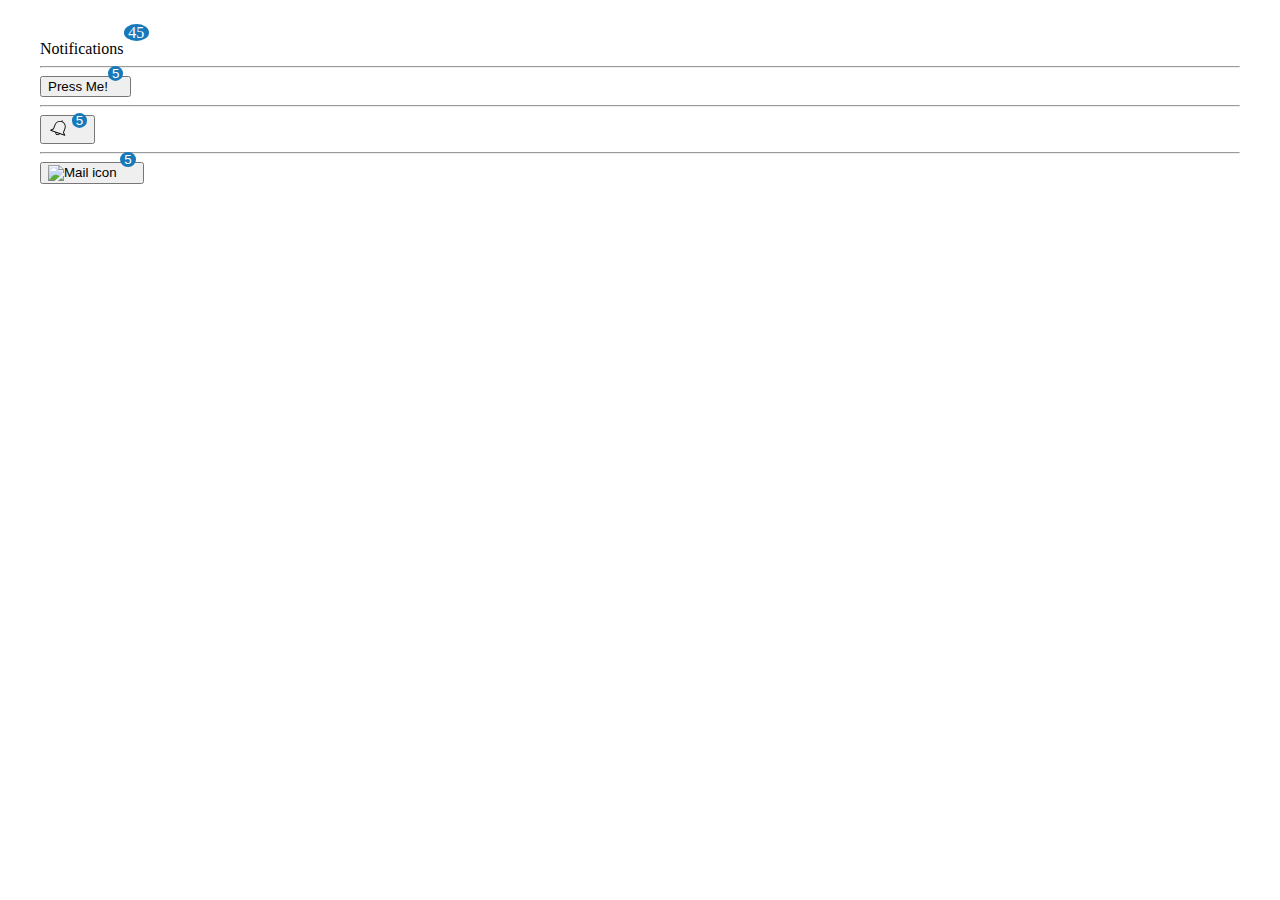
==== Components/CO01/israel-laguan/index.html @ 4f1ee635 "feat: Solve CO01  On branch master  Changes to be committed: 	modified:   Components/CO01/CHALLENGE." ====
<!DOCTYPE html>
<html lang="en">
  <head>
    <meta charset="UTF-8" />
    <meta name="viewport" content="width=device-width, initial-scale=1.0" />
    <title>Badges</title>
    <link
      rel="stylesheet"
      href="https://cdn.jsdelivr.net/npm/modern-css-reset/dist/reset.min.css"
    />
    <style>
      .container {
        padding: 2em;
        max-width: 1200px;
      }

      [data-badge]::after {
        content: attr(data-badge);
        border-radius: 50%;
        background: #1779ba;
        color: #fefefe;
        padding: 0 0.3em;
        top: -1em;
        left: auto;
        position: relative;
      }

      [data-badge^="-"]:after,
      [data-badge="0"]:after,
      [data-badge=""]:after {
        display: none;
      }
    </style>
  </head>
  <body>
    <div class="container">
      <span data-badge="45">Notifications</span>
      <hr />
      <button>
        <span data-badge="5">Press Me!</span>
      </button>
      <hr />
      <button data-badge="5">
        <svg width="20px" class="svg-icon" viewBox="0 0 20 20">
          <path
            d="M14.38,3.467l0.232-0.633c0.086-0.226-0.031-0.477-0.264-0.559c-0.229-0.081-0.48,0.033-0.562,0.262l-0.234,0.631C10.695,2.38,7.648,3.89,6.616,6.689l-1.447,3.93l-2.664,1.227c-0.354,0.166-0.337,0.672,0.035,0.805l4.811,1.729c-0.19,1.119,0.445,2.25,1.561,2.65c1.119,0.402,2.341-0.059,2.923-1.039l4.811,1.73c0,0.002,0.002,0.002,0.002,0.002c0.23,0.082,0.484-0.033,0.568-0.262c0.049-0.129,0.029-0.266-0.041-0.377l-1.219-2.586l1.447-3.932C18.435,7.768,17.085,4.676,14.38,3.467 M9.215,16.211c-0.658-0.234-1.054-0.869-1.014-1.523l2.784,0.998C10.588,16.215,9.871,16.447,9.215,16.211 M16.573,10.27l-1.51,4.1c-0.041,0.107-0.037,0.227,0.012,0.33l0.871,1.844l-4.184-1.506l-3.734-1.342l-4.185-1.504l1.864-0.857c0.104-0.049,0.188-0.139,0.229-0.248l1.51-4.098c0.916-2.487,3.708-3.773,6.222-2.868C16.187,5.024,17.489,7.783,16.573,10.27"
          ></path>
        </svg>
      </button>
      <hr />
      <button data-badge="5">
        <img
          width="24px"
          height="24px"
          src="https://img.icons8.com/cotton/24/000000/important-mail.png"
          alt="Mail icon"
        />
      </button>
    </div>
  </body>
</html>
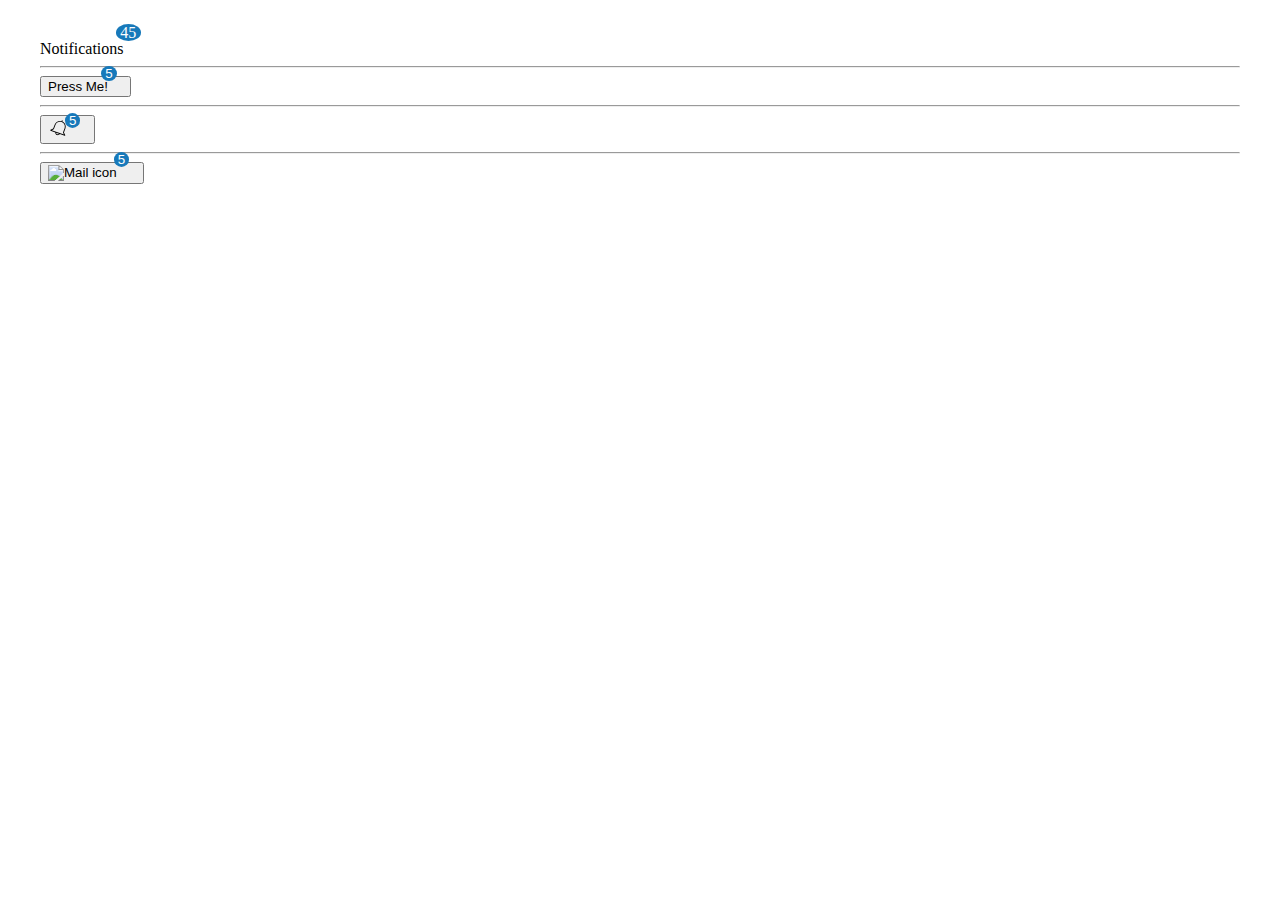
==== commit 6f577db0: "fix: improve documentation of a solution  On branch master  Changes to be committed: 	modified:   Co" ====
--- a/Components/CO01/israel-laguan/index.html
+++ b/Components/CO01/israel-laguan/index.html
@@ -21,7 +21,7 @@
         color: #fefefe;
         padding: 0 0.3em;
         top: -1em;
-        left: auto;
+        left: -0.5em;
         position: relative;
       }
 
